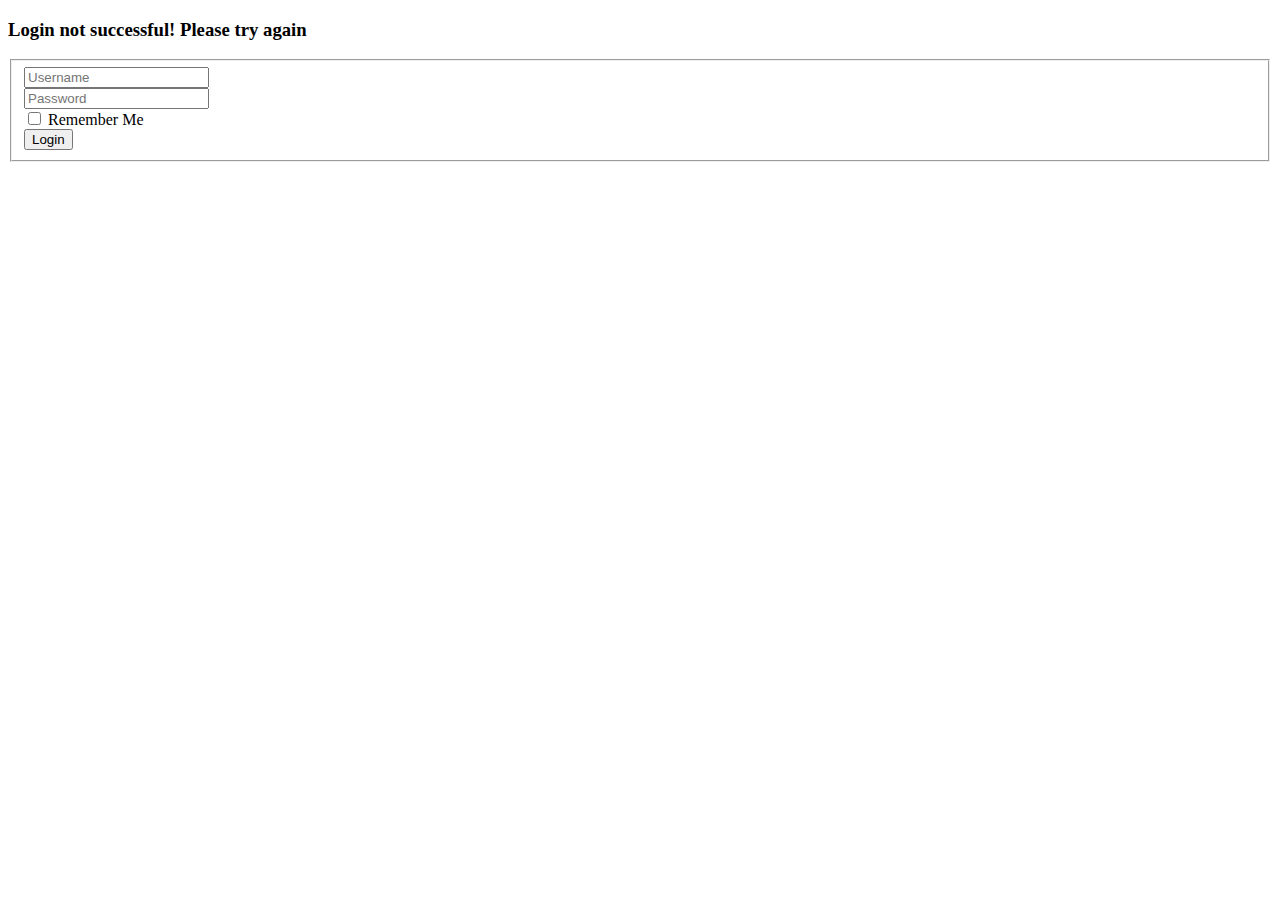
==== WebContent/loginFailed.html @ cb152d86 "first commit" ====
<!DOCTYPE html>
<html>
<head>
	<link rel="stylesheet" href="loginCSS.css">
<!-- This is a very simple parallax effect achieved by simple CSS 3 multiple backgrounds, made by http://twitter.com/msurguy -->
</head>
<body>
	<div class="container">
	    <div class="row vertical-offset-100">
	    	<div class="col-md-4 col-md-offset-4">
	    		<div class="panel panel-default">
				  	<div class="panel-heading">
				    	<h3 class="panel-title">Login not successful! Please try again</h3>
				 	</div>
				  	<div class="panel-body">
				    	<form action="login" method="post">
	                    <fieldset>
				    	  	<div class="form-group">
				    		    <input class="form-control" placeholder="Username" name="username" required="required" type="text">
				    		</div>
				    		<div class="form-group">
				    			<input class="form-control" placeholder="Password" name="password" required="required" type="password">
				    		</div>
				    		<div class="checkbox">
				    	    	<label>
				    	    		<input name="remember" type="checkbox" value="Remember Me"> Remember Me
				    	    	</label>
				    	    </div>
				    		<input class="btn btn-lg btn-success btn-block" type="submit" value="Login">
				    	</fieldset>
				      	</form>
				    </div>
				</div>
			</div>
		</div>
	</div>
</body>
</html>
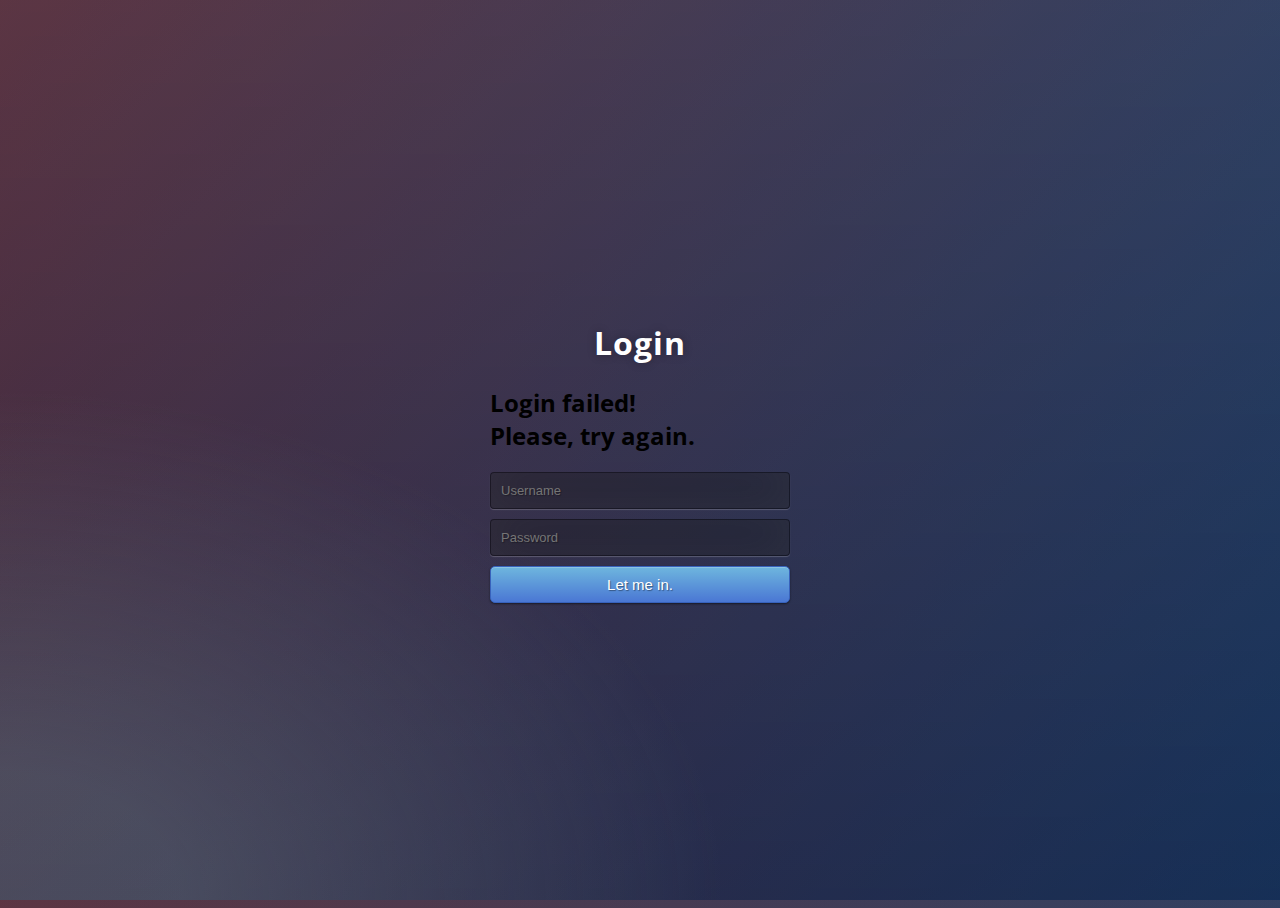
==== commit 28c359bb: "logout/makeAdvertisment" ====
--- a/WebContent/loginFailed.html
+++ b/WebContent/loginFailed.html
@@ -1,38 +1,18 @@
 <!DOCTYPE html>
 <html>
 <head>
-	<link rel="stylesheet" href="loginCSS.css">
-<!-- This is a very simple parallax effect achieved by simple CSS 3 multiple backgrounds, made by http://twitter.com/msurguy -->
+	<link rel="stylesheet" href="login.css">
 </head>
 <body>
-	<div class="container">
-	    <div class="row vertical-offset-100">
-	    	<div class="col-md-4 col-md-offset-4">
-	    		<div class="panel panel-default">
-				  	<div class="panel-heading">
-				    	<h3 class="panel-title">Login not successful! Please try again</h3>
-				 	</div>
-				  	<div class="panel-body">
-				    	<form action="login" method="post">
-	                    <fieldset>
-				    	  	<div class="form-group">
-				    		    <input class="form-control" placeholder="Username" name="username" required="required" type="text">
-				    		</div>
-				    		<div class="form-group">
-				    			<input class="form-control" placeholder="Password" name="password" required="required" type="password">
-				    		</div>
-				    		<div class="checkbox">
-				    	    	<label>
-				    	    		<input name="remember" type="checkbox" value="Remember Me"> Remember Me
-				    	    	</label>
-				    	    </div>
-				    		<input class="btn btn-lg btn-success btn-block" type="submit" value="Login">
-				    	</fieldset>
-				      	</form>
-				    </div>
-				</div>
-			</div>
-		</div>
-	</div>
+	<div class="login">
+	<h1>Login</h1>
+	<h2>Login failed! <br>
+	Please, try again.</h2>
+    <form action="login" method="post">
+    	<input type="text" name="username" placeholder="Username" required="required" />
+        <input type="password" name="password" placeholder="Password" required="required" />
+        <button type="submit" class="btn btn-primary btn-block btn-large">Let me in.</button>
+    </form>
+</div>
 </body>
 </html>--- a/WebContent/login.css
+++ b/WebContent/login.css
@@ -0,0 +1,57 @@
+@import url(http://fonts.googleapis.com/css?family=Open+Sans);
+.btn { display: inline-block; *display: inline; *zoom: 1; padding: 4px 10px 4px; margin-bottom: 0; font-size: 13px; line-height: 18px; color: #333333; text-align: center;text-shadow: 0 1px 1px rgba(255, 255, 255, 0.75); vertical-align: middle; background-color: #f5f5f5; background-image: -moz-linear-gradient(top, #ffffff, #e6e6e6); background-image: -ms-linear-gradient(top, #ffffff, #e6e6e6); background-image: -webkit-gradient(linear, 0 0, 0 100%, from(#ffffff), to(#e6e6e6)); background-image: -webkit-linear-gradient(top, #ffffff, #e6e6e6); background-image: -o-linear-gradient(top, #ffffff, #e6e6e6); background-image: linear-gradient(top, #ffffff, #e6e6e6); background-repeat: repeat-x; filter: progid:dximagetransform.microsoft.gradient(startColorstr=#ffffff, endColorstr=#e6e6e6, GradientType=0); border-color: #e6e6e6 #e6e6e6 #e6e6e6; border-color: rgba(0, 0, 0, 0.1) rgba(0, 0, 0, 0.1) rgba(0, 0, 0, 0.25); border: 1px solid #e6e6e6; -webkit-border-radius: 4px; -moz-border-radius: 4px; border-radius: 4px; -webkit-box-shadow: inset 0 1px 0 rgba(255, 255, 255, 0.2), 0 1px 2px rgba(0, 0, 0, 0.05); -moz-box-shadow: inset 0 1px 0 rgba(255, 255, 255, 0.2), 0 1px 2px rgba(0, 0, 0, 0.05); box-shadow: inset 0 1px 0 rgba(255, 255, 255, 0.2), 0 1px 2px rgba(0, 0, 0, 0.05); cursor: pointer; *margin-left: .3em; }
+.btn:hover, .btn:active, .btn.active, .btn.disabled, .btn[disabled] { background-color: #e6e6e6; }
+.btn-large { padding: 9px 14px; font-size: 15px; line-height: normal; -webkit-border-radius: 5px; -moz-border-radius: 5px; border-radius: 5px; }
+.btn:hover { color: #333333; text-decoration: none; background-color: #e6e6e6; background-position: 0 -15px; -webkit-transition: background-position 0.1s linear; -moz-transition: background-position 0.1s linear; -ms-transition: background-position 0.1s linear; -o-transition: background-position 0.1s linear; transition: background-position 0.1s linear; }
+.btn-primary, .btn-primary:hover { text-shadow: 0 -1px 0 rgba(0, 0, 0, 0.25); color: #ffffff; }
+.btn-primary.active { color: rgba(255, 255, 255, 0.75); }
+.btn-primary { background-color: #4a77d4; background-image: -moz-linear-gradient(top, #6eb6de, #4a77d4); background-image: -ms-linear-gradient(top, #6eb6de, #4a77d4); background-image: -webkit-gradient(linear, 0 0, 0 100%, from(#6eb6de), to(#4a77d4)); background-image: -webkit-linear-gradient(top, #6eb6de, #4a77d4); background-image: -o-linear-gradient(top, #6eb6de, #4a77d4); background-image: linear-gradient(top, #6eb6de, #4a77d4); background-repeat: repeat-x; filter: progid:dximagetransform.microsoft.gradient(startColorstr=#6eb6de, endColorstr=#4a77d4, GradientType=0);  border: 1px solid #3762bc; text-shadow: 1px 1px 1px rgba(0,0,0,0.4); box-shadow: inset 0 1px 0 rgba(255, 255, 255, 0.2), 0 1px 2px rgba(0, 0, 0, 0.5); }
+.btn-primary:hover, .btn-primary:active, .btn-primary.active, .btn-primary.disabled, .btn-primary[disabled] { filter: none; background-color: #4a77d4; }
+.btn-block { width: 100%; display:block; }
+
+* { -webkit-box-sizing:border-box; -moz-box-sizing:border-box; -ms-box-sizing:border-box; -o-box-sizing:border-box; box-sizing:border-box; }
+
+html { width: 100%; height:100%; overflow:hidden; }
+
+body { 
+	width: 100%;
+	height:100%;
+	font-family: 'Open Sans', sans-serif;
+	background: #092756;
+	background: -moz-radial-gradient(0% 100%, ellipse cover, rgba(104,128,138,.4) 10%,rgba(138,114,76,0) 40%),-moz-linear-gradient(top,  rgba(57,173,219,.25) 0%, rgba(42,60,87,.4) 100%), -moz-linear-gradient(-45deg,  #670d10 0%, #092756 100%);
+	background: -webkit-radial-gradient(0% 100%, ellipse cover, rgba(104,128,138,.4) 10%,rgba(138,114,76,0) 40%), -webkit-linear-gradient(top,  rgba(57,173,219,.25) 0%,rgba(42,60,87,.4) 100%), -webkit-linear-gradient(-45deg,  #670d10 0%,#092756 100%);
+	background: -o-radial-gradient(0% 100%, ellipse cover, rgba(104,128,138,.4) 10%,rgba(138,114,76,0) 40%), -o-linear-gradient(top,  rgba(57,173,219,.25) 0%,rgba(42,60,87,.4) 100%), -o-linear-gradient(-45deg,  #670d10 0%,#092756 100%);
+	background: -ms-radial-gradient(0% 100%, ellipse cover, rgba(104,128,138,.4) 10%,rgba(138,114,76,0) 40%), -ms-linear-gradient(top,  rgba(57,173,219,.25) 0%,rgba(42,60,87,.4) 100%), -ms-linear-gradient(-45deg,  #670d10 0%,#092756 100%);
+	background: -webkit-radial-gradient(0% 100%, ellipse cover, rgba(104,128,138,.4) 10%,rgba(138,114,76,0) 40%), linear-gradient(to bottom,  rgba(57,173,219,.25) 0%,rgba(42,60,87,.4) 100%), linear-gradient(135deg,  #670d10 0%,#092756 100%);
+	filter: progid:DXImageTransform.Microsoft.gradient( startColorstr='#3E1D6D', endColorstr='#092756',GradientType=1 );
+}
+.login { 
+	position: absolute;
+	top: 50%;
+	left: 50%;
+	margin: -150px 0 0 -150px;
+	width:300px;
+	height:300px;
+}
+.login h1 { color: #fff; text-shadow: 0 0 10px rgba(0,0,0,0.3); letter-spacing:1px; text-align:center; }
+
+input { 
+	width: 100%; 
+	margin-bottom: 10px; 
+	background: rgba(0,0,0,0.3);
+	border: none;
+	outline: none;
+	padding: 10px;
+	font-size: 13px;
+	color: #fff;
+	text-shadow: 1px 1px 1px rgba(0,0,0,0.3);
+	border: 1px solid rgba(0,0,0,0.3);
+	border-radius: 4px;
+	box-shadow: inset 0 -5px 45px rgba(100,100,100,0.2), 0 1px 1px rgba(255,255,255,0.2);
+	-webkit-transition: box-shadow .5s ease;
+	-moz-transition: box-shadow .5s ease;
+	-o-transition: box-shadow .5s ease;
+	-ms-transition: box-shadow .5s ease;
+	transition: box-shadow .5s ease;
+}
+input:focus { box-shadow: inset 0 -5px 45px rgba(100,100,100,0.4), 0 1px 1px rgba(255,255,255,0.2); }
